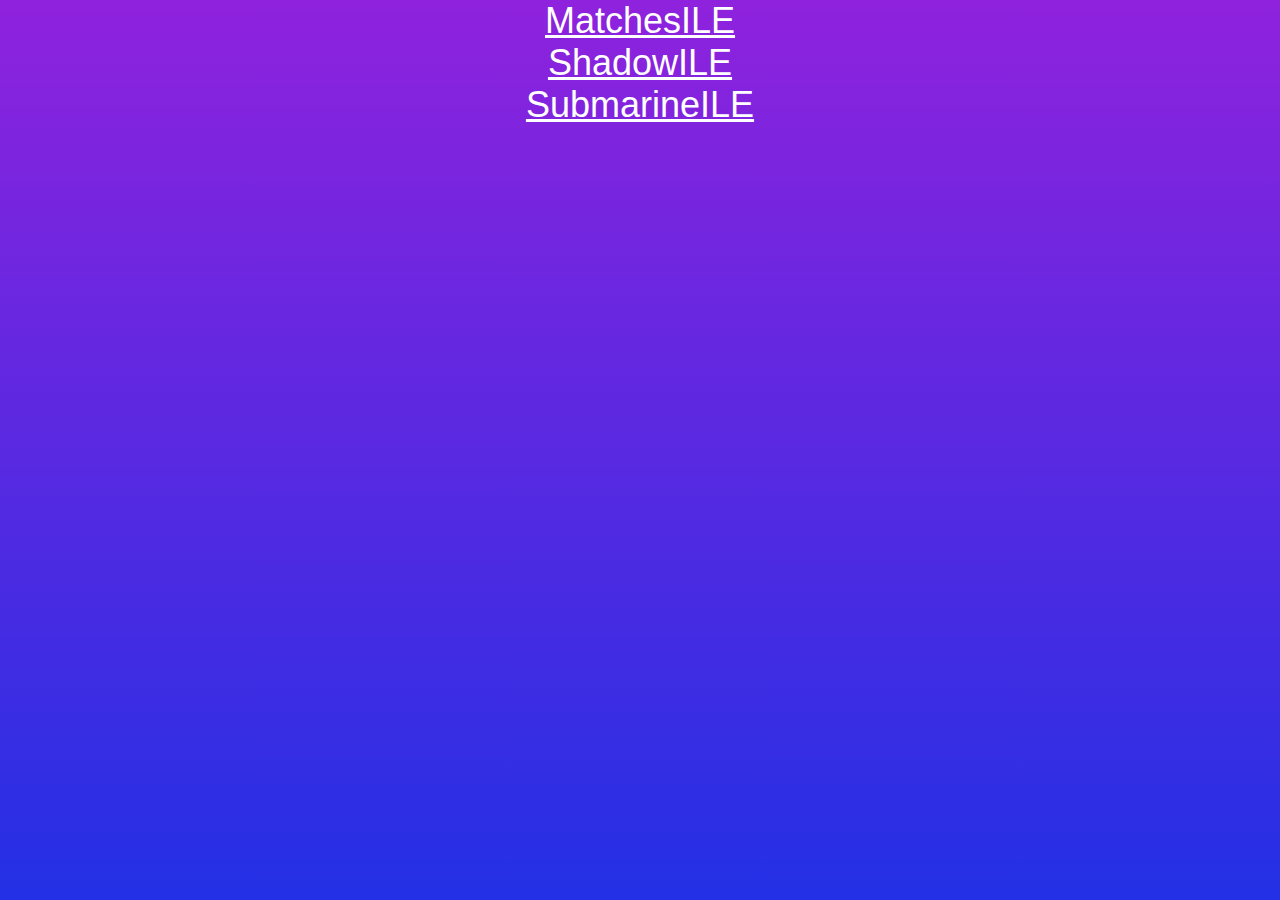
==== index.html @ 20c12580 "Initial commit." ====
<!DOCTYPE html>
<html lang="en">

<head>
    <meta charset="UTF-8">
    <meta http-equiv="X-UA-Compatible" content="IE=edge">
    <meta name="viewport" content="width=device-width, initial-scale=1.0">
    <link rel="stylesheet" href="style.css">
    <title>LearnBitesRepos</title>
</head>

<body>
    <a href="./matchstickLB_Observation/index.html">MatchesILE</a>
    <a href="./shadowLB_Observation/index.html">ShadowILE</a>
    <a href="./submarineLB_Observation/index.html">SubmarineILE</a>
</body>

</html>
---- style.css ----
html, body{
    position: relative;
    margin: 0;
    width: 100%;
    height: 100%;
    background-image: linear-gradient(rgb(143, 34, 221), rgb(35, 48, 229));
    font-family: 'Segoe UI', Tahoma, Geneva, Verdana, sans-serif;
    font-size: 36px;
    color: #fff;
    display: flex;
    align-items: center;
    flex-direction: column;
}

a{
    color: #fff;
}
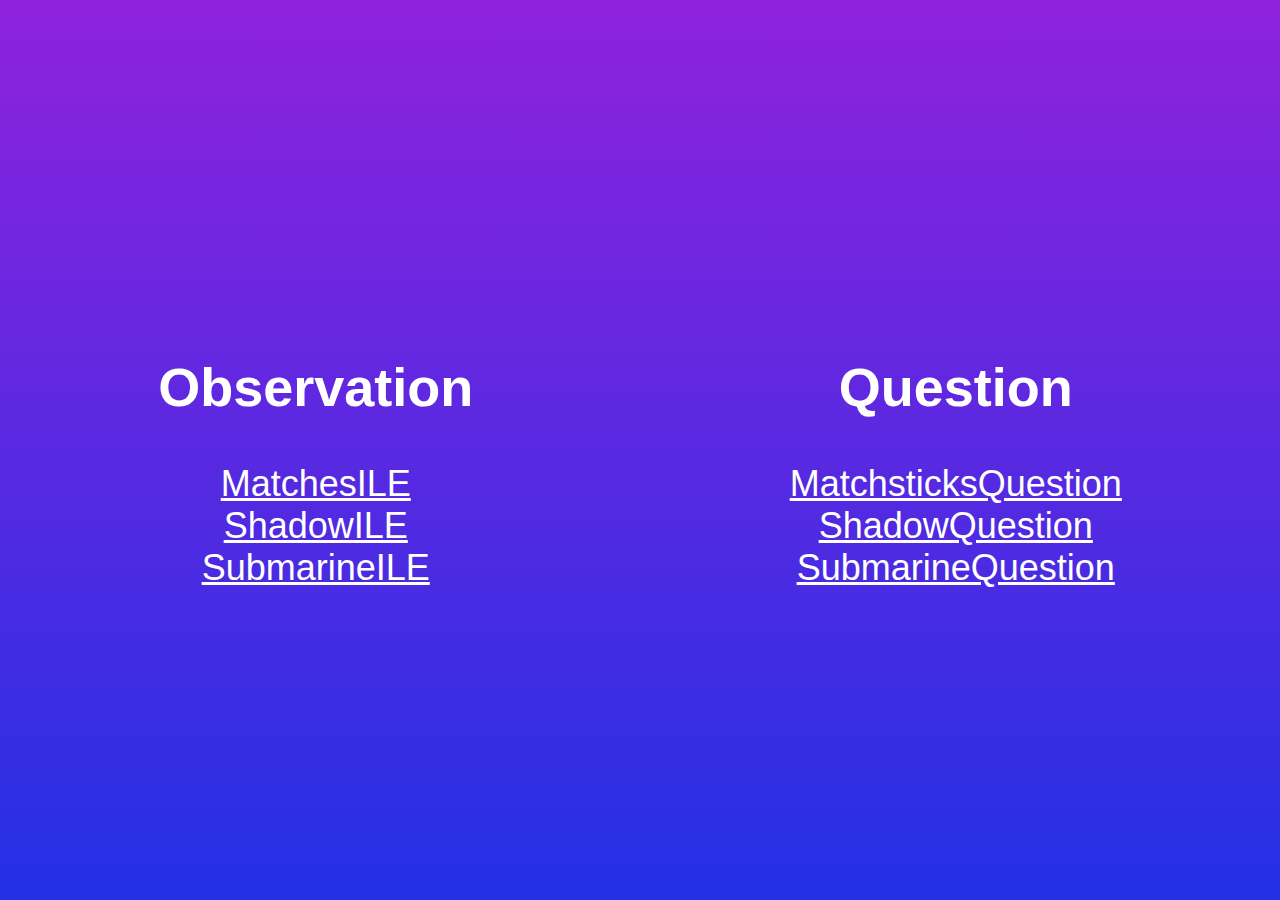
==== commit 9ad5844c: "The separate questions have been added." ====
--- a/index.html
+++ b/index.html
@@ -6,13 +6,22 @@
     <meta http-equiv="X-UA-Compatible" content="IE=edge">
     <meta name="viewport" content="width=device-width, initial-scale=1.0">
     <link rel="stylesheet" href="style.css">
-    <title>LearnBitesRepos</title>
+    <title>Learn Bites ILE Repos</title>
 </head>
 
 <body>
-    <a href="./matchstickLB_Observation/index.html">MatchesILE</a>
-    <a href="./shadowLB_Observation/index.html">ShadowILE</a>
-    <a href="./submarineLB_Observation/index.html">SubmarineILE</a>
+    <section class="observationContainer">
+        <h2>Observation</h2>
+        <a href="./ILE/matchstickLB_Observation/index.html">MatchesILE</a>
+        <a href="./ILE/shadowLB_Observation/index.html">ShadowILE</a>
+        <a href="./ILE/submarineLB_Observation/index.html">SubmarineILE</a>
+    </section>
+    <section class="questionContainer">
+        <h2>Question</h2>
+        <a href="./Questions/matchsticksQuestion/index.html">MatchsticksQuestion</a>
+        <a href="./Questions/shadowsQuestion/index.html">ShadowQuestion</a>
+        <a href="./Questions/submarineQuestion/index.html">SubmarineQuestion</a>
+    </section>
 </body>
 
 </html>--- a/style.css
+++ b/style.css
@@ -1,4 +1,5 @@
-html, body{
+html,
+body {
     position: relative;
     margin: 0;
     width: 100%;
@@ -9,9 +10,17 @@
     color: #fff;
     display: flex;
     align-items: center;
+    justify-content: space-around;
+    flex-wrap: wrap;
+}
+
+body>section {
+    position: relative;
+    display: flex;
+    align-items: center;
     flex-direction: column;
 }
 
-a{
+a {
     color: #fff;
 }